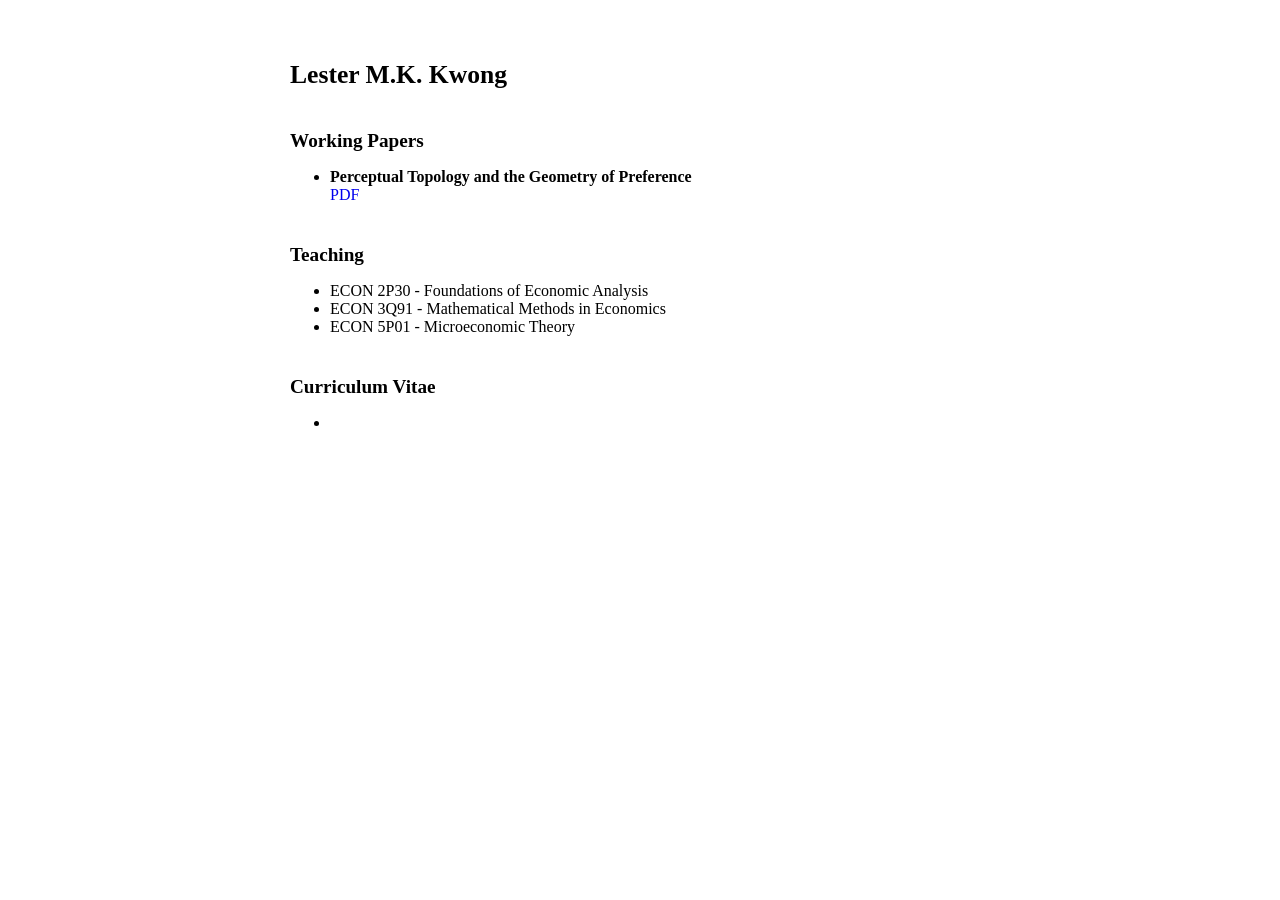
==== index.html @ 6aaa5b09 "Comment out CV download link Comment out the CV download link in the CV section." ====
<!doctype html>
<html>
  <head>
    <meta charset="utf-8">
    <meta name="robots" content="noindex, nofollow">
    <title>Your Name</title>
    <style>
      body { font-family: serif; max-width: 700px; margin: 60px auto; }
      h1 { font-size: 1.6em; }
      h2 { font-size: 1.2em; margin-top: 40px; }
      a { text-decoration: none; }
    </style>
  </head>
  <body>

    <h1>Lester M.K. Kwong</h1>
    
    <h2>Working Papers</h2>
<ul>
  <li>
    <strong>Perceptual Topology and the Geometry of Preference</strong><br>
    <a href="Kwong_KTopology.pdf">PDF</a>
  </li>
</ul>

<h2>Teaching</h2>
<ul>
  <li>
    ECON 2P30 - Foundations of Economic Analysis
   </li>
  <li>
    ECON 3Q91 - Mathematical Methods in Economics
     </li>
  <li>
    ECON 5P01 - Microeconomic Theory
  </li>
</ul>

<h2>Curriculum Vitae</h2>
<ul>
  <li>
    <!-- <a href="CV.pdf">Download CV</a> -->
  </li>
</ul>

</body>
</html>
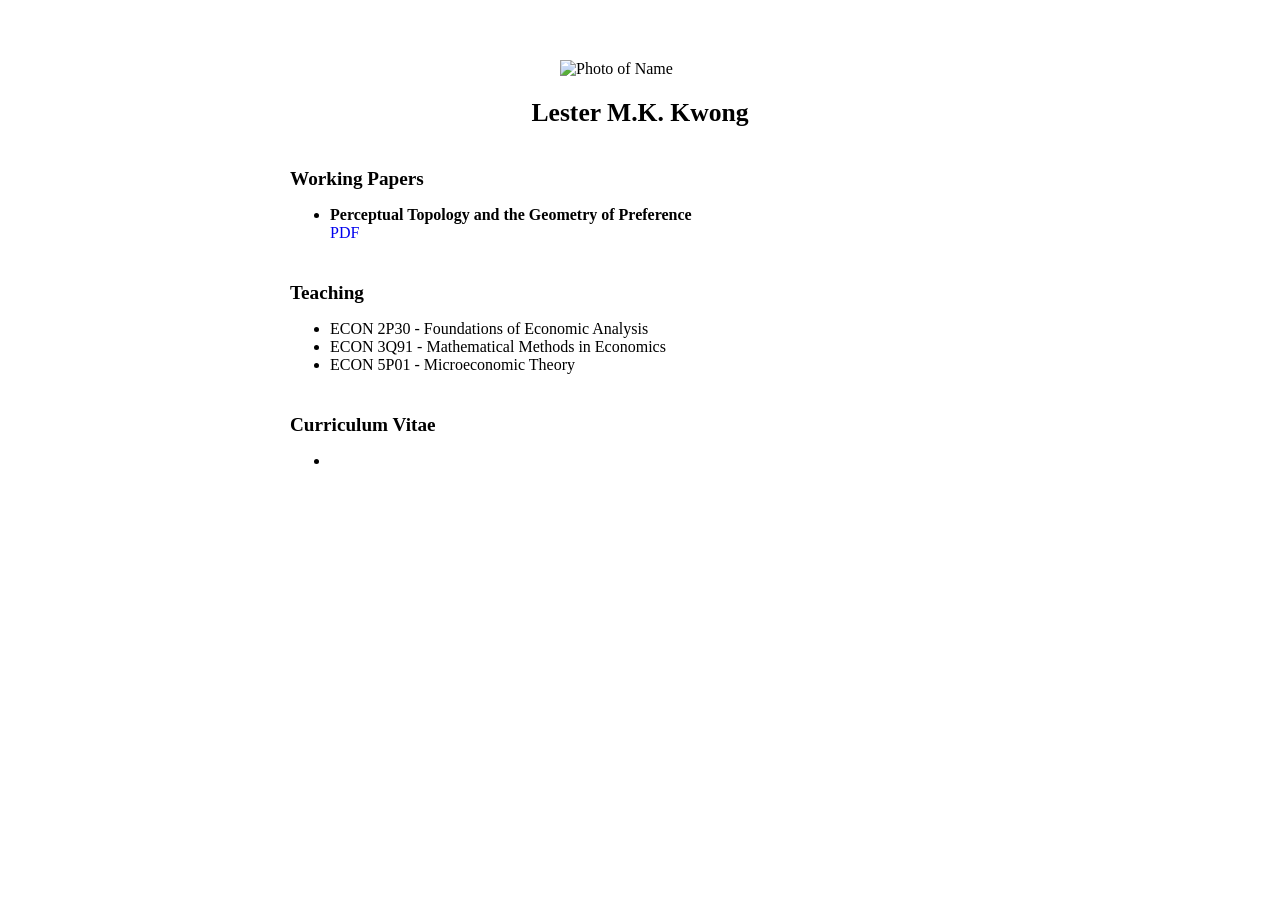
==== commit 483b97d4: "Center align h1 and add profile picture" ====
--- a/index.html
+++ b/index.html
@@ -6,15 +6,21 @@
     <title>Your Name</title>
     <style>
       body { font-family: serif; max-width: 700px; margin: 60px auto; }
-      h1 { font-size: 1.6em; }
+      h1 { font-size: 1.6em; text-align: center; }
       h2 { font-size: 1.2em; margin-top: 40px; }
       a { text-decoration: none; }
+      .profile-pic {
+        display: block;
+        margin: 0 auto 20px;
+        width: 160px;
+      }
     </style>
   </head>
   <body>
 
-    <h1>Lester M.K. Kwong</h1>
-    
+    <img src="me.jpg" alt="Photo of Name" class="profile-pic">
+
+    <h1>Lester M.K. Kwong</h1>   
     <h2>Working Papers</h2>
 <ul>
   <li>
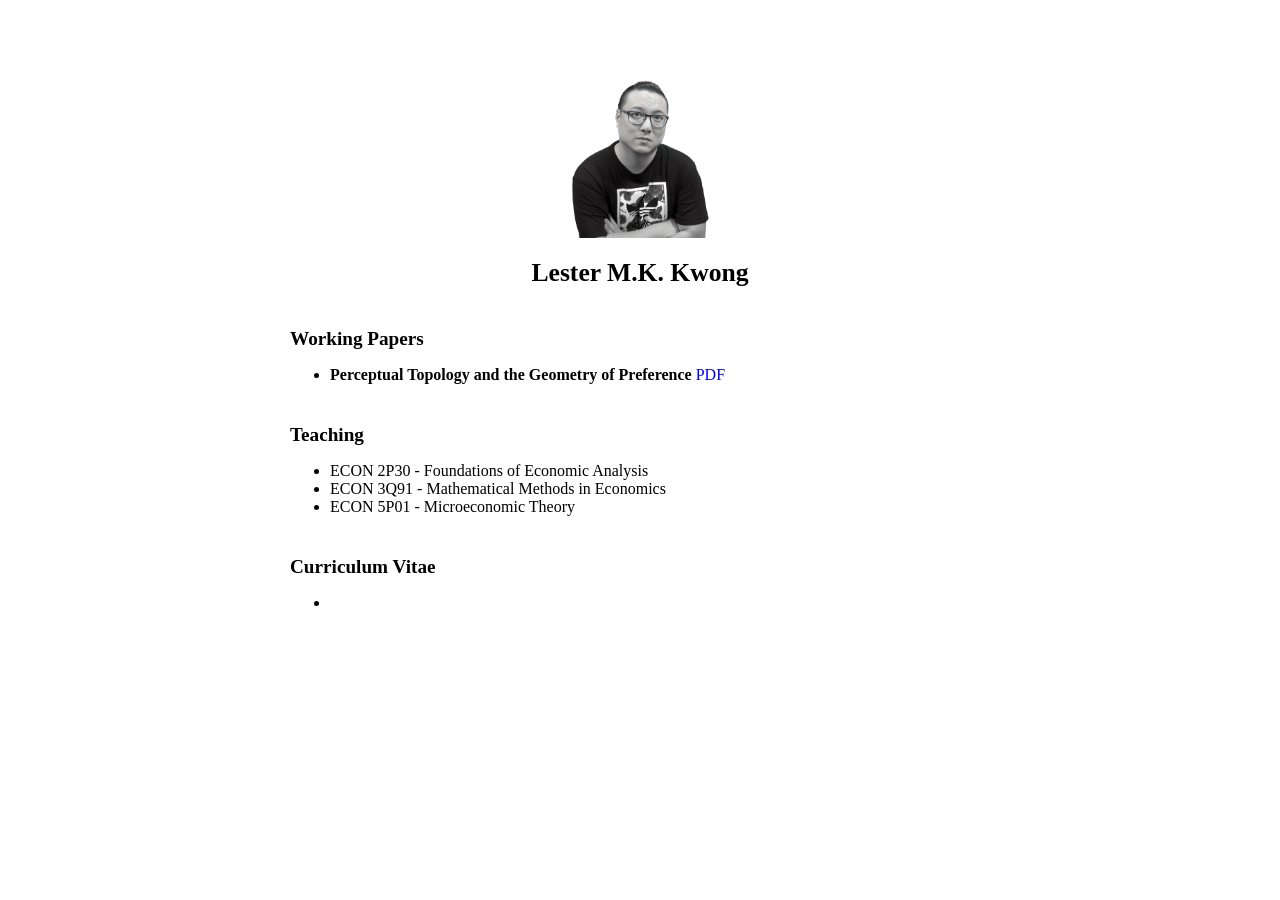
==== commit 95e836e1: "Fix formatting of paper link in index.html" ====
--- a/index.html
+++ b/index.html
@@ -24,8 +24,7 @@
     <h2>Working Papers</h2>
 <ul>
   <li>
-    <strong>Perceptual Topology and the Geometry of Preference</strong><br>
-    <a href="Kwong_KTopology.pdf">PDF</a>
+    <strong>Perceptual Topology and the Geometry of Preference</strong> <a href="Kwong_KTopology.pdf">PDF</a><br>
   </li>
 </ul>
 
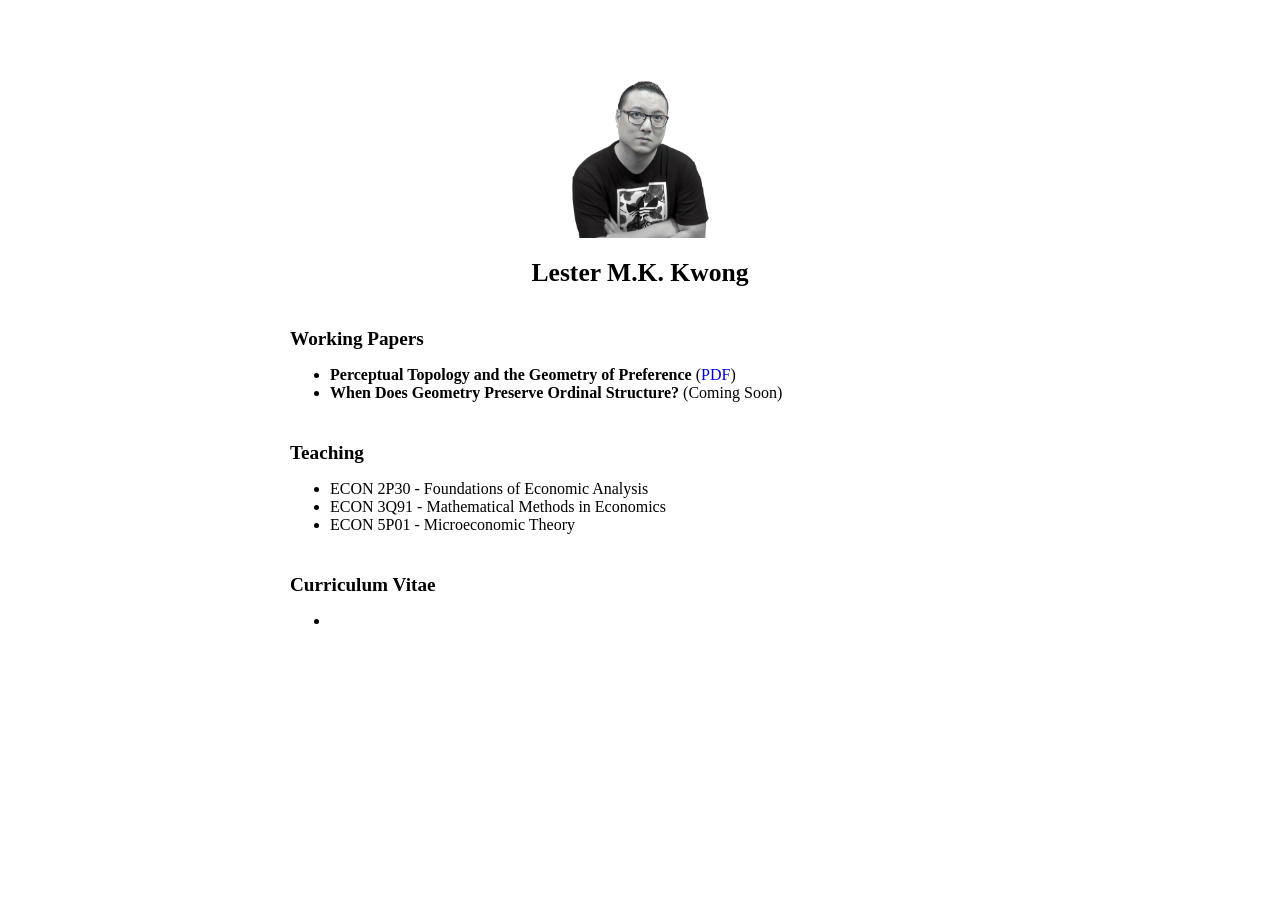
==== commit c30e0950: "Update paper links and add new teaching item" ====
--- a/index.html
+++ b/index.html
@@ -24,7 +24,10 @@
     <h2>Working Papers</h2>
 <ul>
   <li>
-    <strong>Perceptual Topology and the Geometry of Preference</strong> <a href="Kwong_KTopology.pdf">PDF</a><br>
+    <strong>Perceptual Topology and the Geometry of Preference</strong> (<a href="Kwong_KTopology.pdf">PDF</a>)<br>
+  </li>
+    <li>
+    <strong>When Does Geometry Preserve Ordinal Structure?</strong> (Coming Soon)<br>
   </li>
 </ul>
 
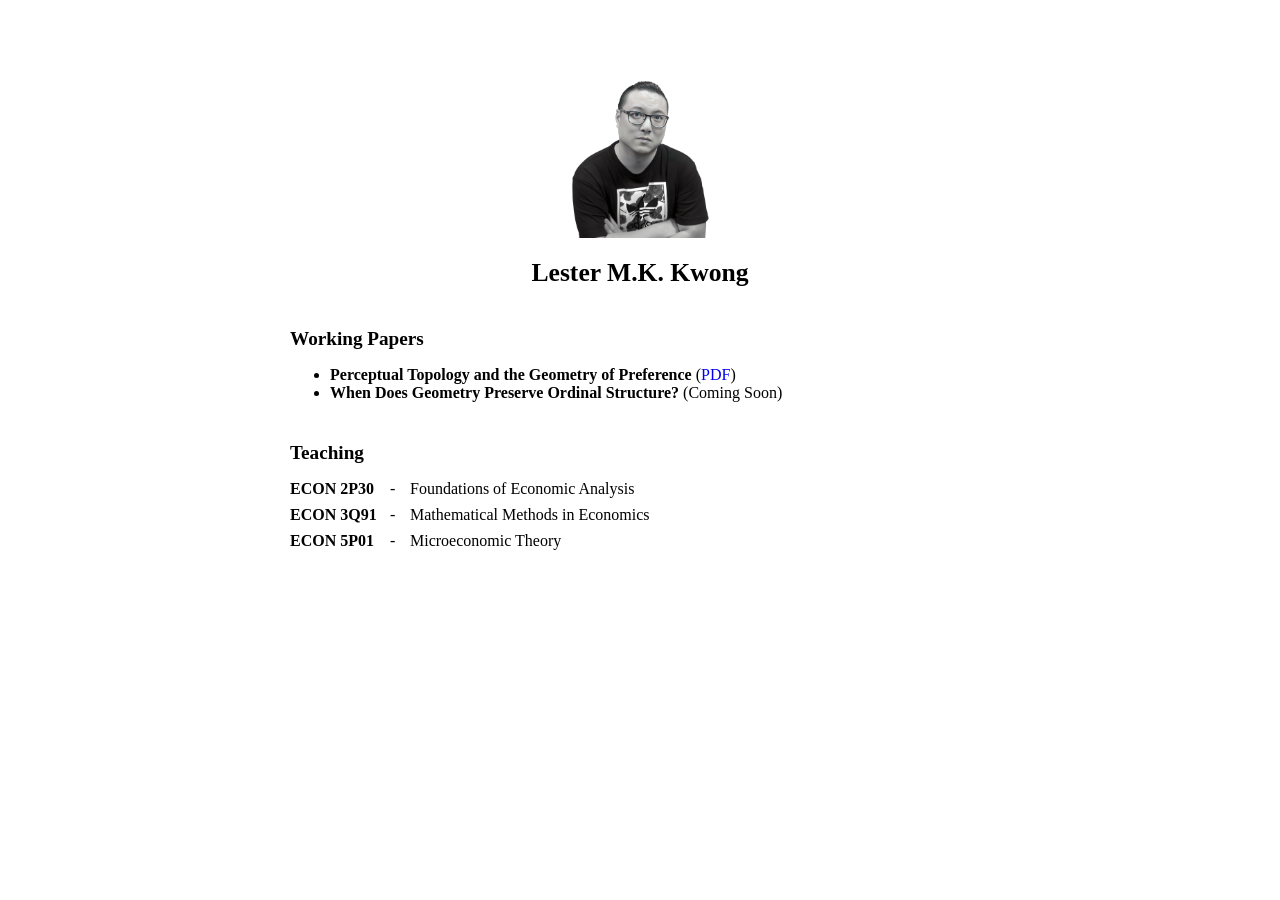
==== commit 8e9cb041: "Enhance teaching list layout and course display Added CSS styling for teaching list and updated cour" ====
--- a/index.html
+++ b/index.html
@@ -32,24 +32,48 @@
 </ul>
 
 <h2>Teaching</h2>
-<ul>
+
+<style>
+  .teaching-list {
+    display: grid;
+    /* Col 1: Course code, Col 2: Hyphen, Col 3: Title */
+    grid-template-columns: 100px 20px 1fr;
+    gap: 8px 0; /* 8px vertical gap between rows */
+    list-style: none;
+    padding-left: 0;
+  }
+
+  /* display: contents makes the <li> 'invisible' to the grid 
+     so the spans inside can align to the main columns */
+  .teaching-list li {
+    display: contents;
+  }
+
+  .course-code {
+    font-weight: bold;
+  }
+</style>
+
+<ul class="teaching-list">
   <li>
-    ECON 2P30 - Foundations of Economic Analysis
-   </li>
+    <span class="course-code">ECON 2P30</span>
+    <span>-</span>
+    <span>Foundations of Economic Analysis</span>
+  </li>
+  
   <li>
-    ECON 3Q91 - Mathematical Methods in Economics
-     </li>
+    <span class="course-code">ECON 3Q91</span>
+    <span>-</span>
+    <span>Mathematical Methods in Economics</span>
+  </li>
+  
   <li>
-    ECON 5P01 - Microeconomic Theory
+    <span class="course-code">ECON 5P01</span>
+    <span>-</span>
+    <span>Microeconomic Theory</span>
   </li>
 </ul>
 
-<h2>Curriculum Vitae</h2>
-<ul>
-  <li>
-    <!-- <a href="CV.pdf">Download CV</a> -->
-  </li>
-</ul>
 
 </body>
 </html>
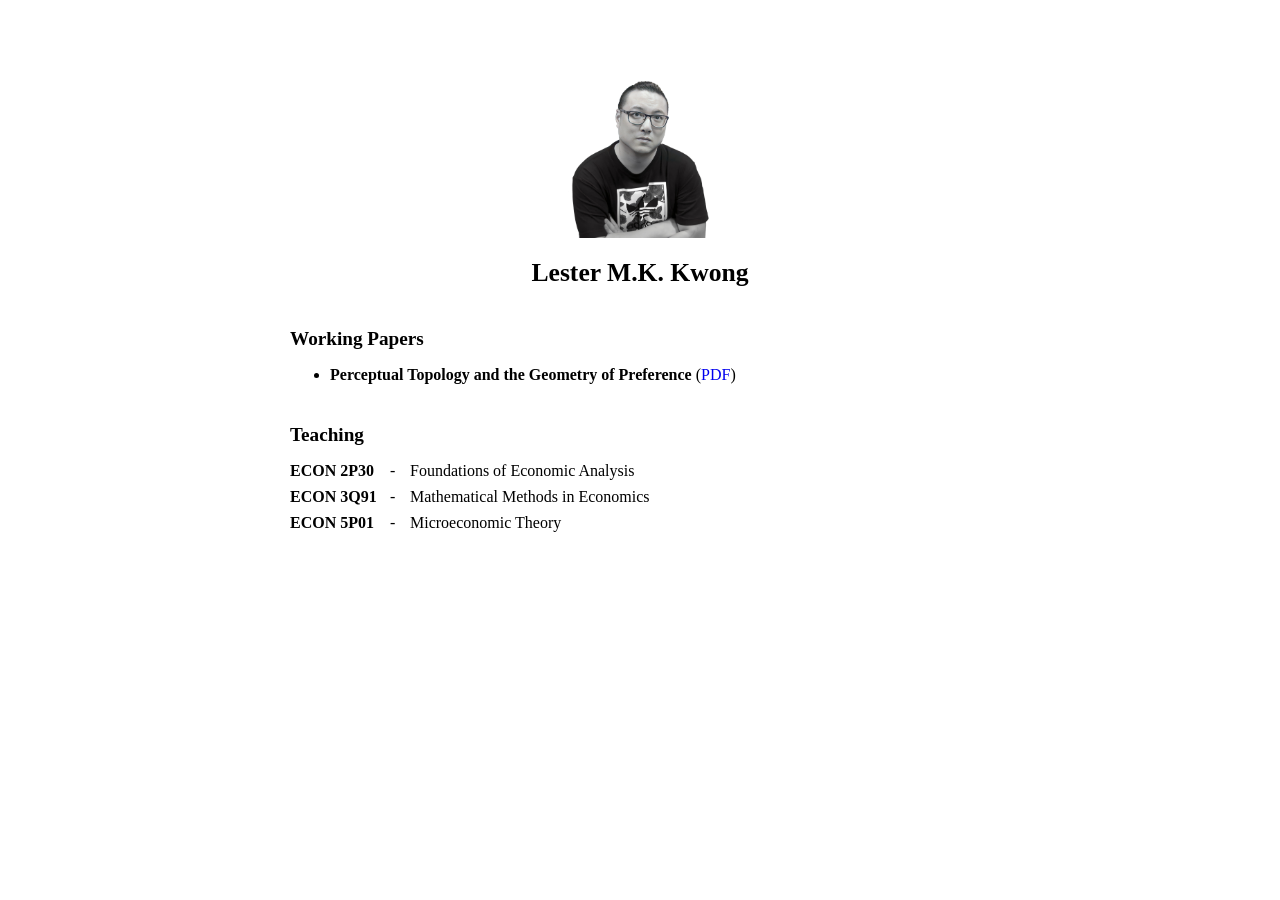
==== commit a2262a2d: "Remove upcoming paper from the list Removed a list item for a paper that is coming soon." ====
--- a/index.html
+++ b/index.html
@@ -26,9 +26,7 @@
   <li>
     <strong>Perceptual Topology and the Geometry of Preference</strong> (<a href="Kwong_KTopology.pdf">PDF</a>)<br>
   </li>
-    <li>
-    <strong>When Does Geometry Preserve Ordinal Structure?</strong> (Coming Soon)<br>
-  </li>
+   
 </ul>
 
 <h2>Teaching</h2>
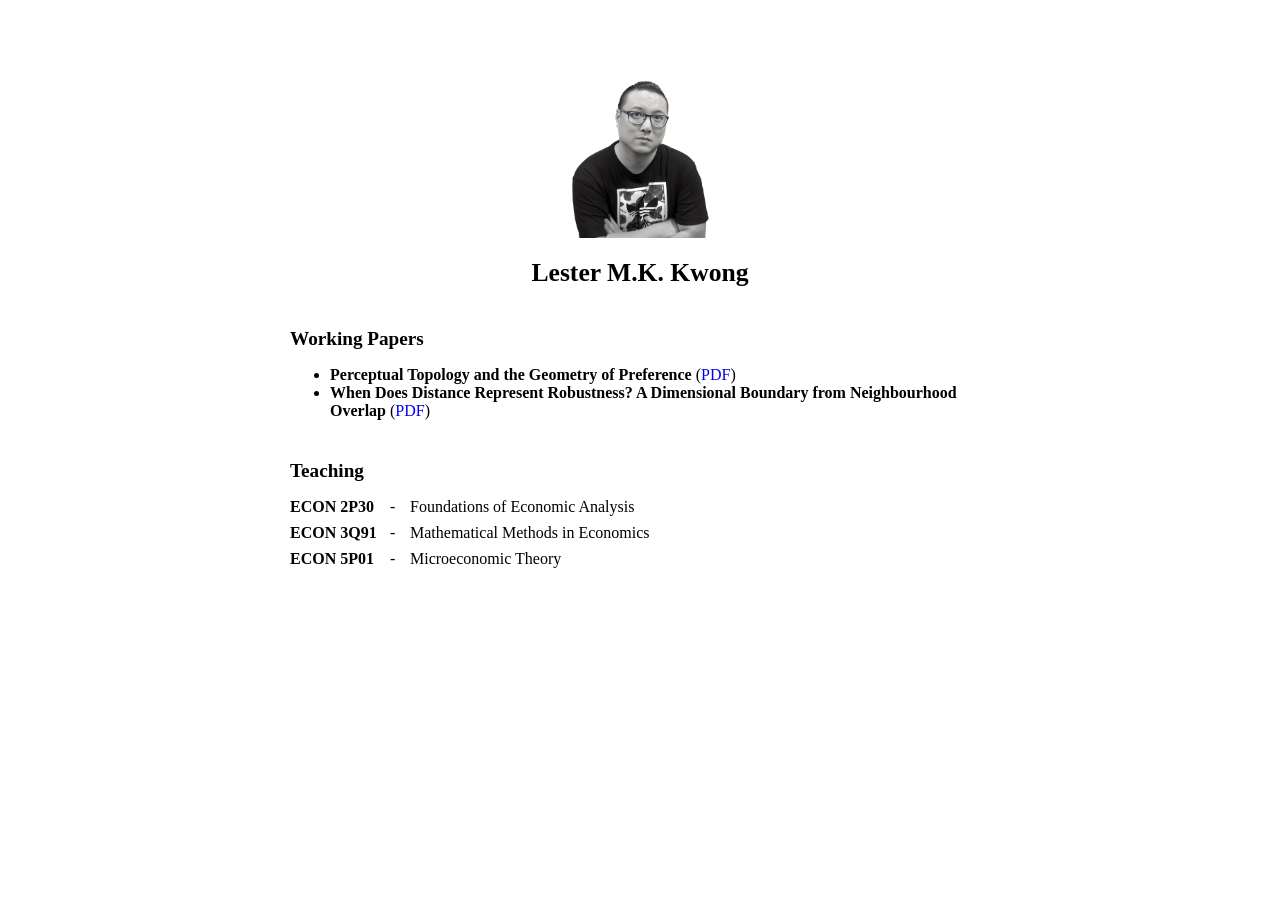
==== commit 062f7284: "Add new research paper entry to index.html" ====
--- a/index.html
+++ b/index.html
@@ -26,7 +26,9 @@
   <li>
     <strong>Perceptual Topology and the Geometry of Preference</strong> (<a href="Kwong_KTopology.pdf">PDF</a>)<br>
   </li>
-   
+    <li>
+    <strong>When Does Distance Represent Robustness? A Dimensional Boundary from Neighbourhood Overlap</strong> (<a href="Distance_Robustness.pdf">PDF</a>)<br>
+  </li>
 </ul>
 
 <h2>Teaching</h2>
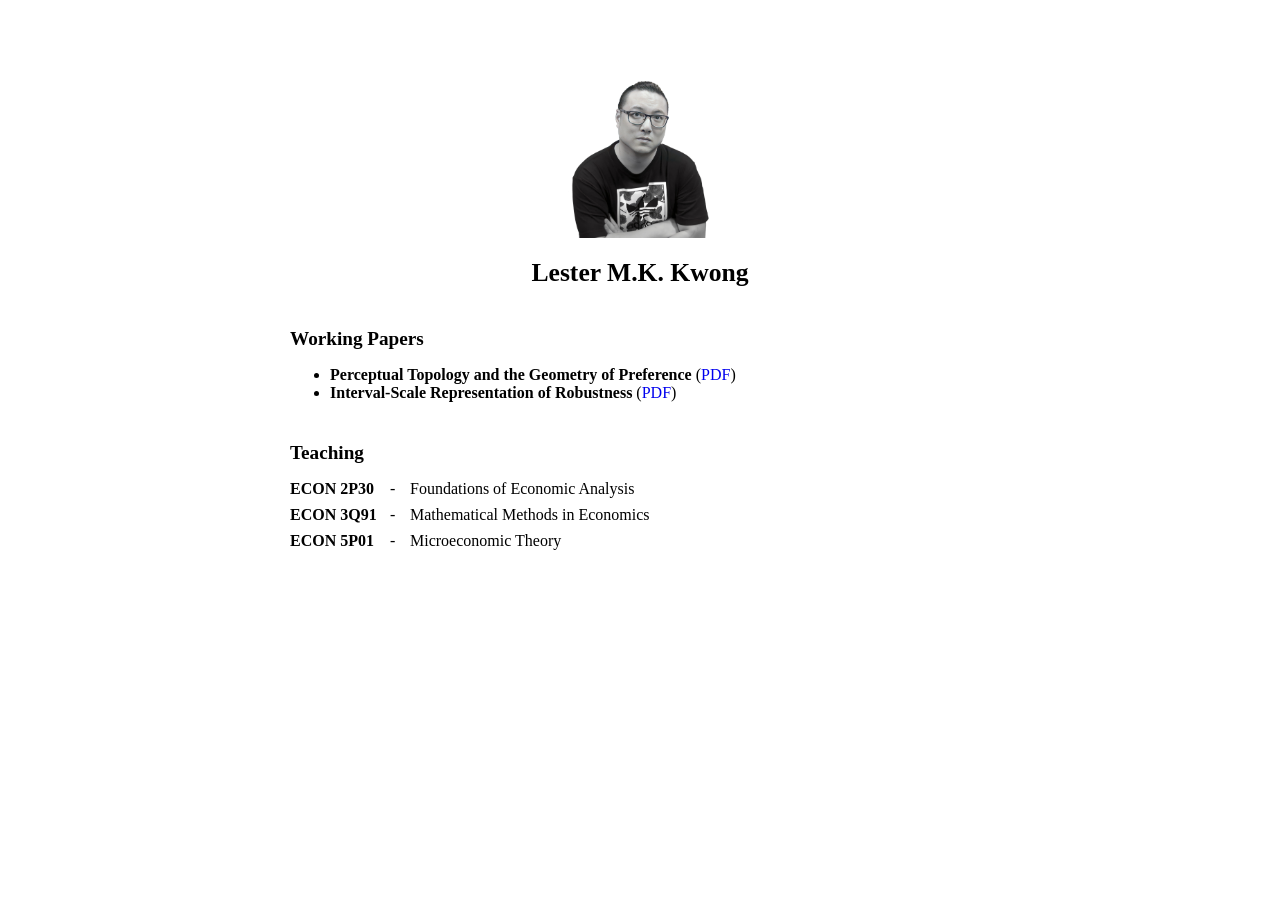
==== commit d48b9e80: "Update paper title in index.html" ====
--- a/index.html
+++ b/index.html
@@ -27,7 +27,7 @@
     <strong>Perceptual Topology and the Geometry of Preference</strong> (<a href="Kwong_KTopology.pdf">PDF</a>)<br>
   </li>
     <li>
-    <strong>When Does Distance Represent Robustness? A Dimensional Boundary from Neighbourhood Overlap</strong> (<a href="Distance_Robustness.pdf">PDF</a>)<br>
+    <strong>Interval-Scale Representation of Robustness</strong> (<a href="Distance_Robustness.pdf">PDF</a>)<br>
   </li>
 </ul>
 
